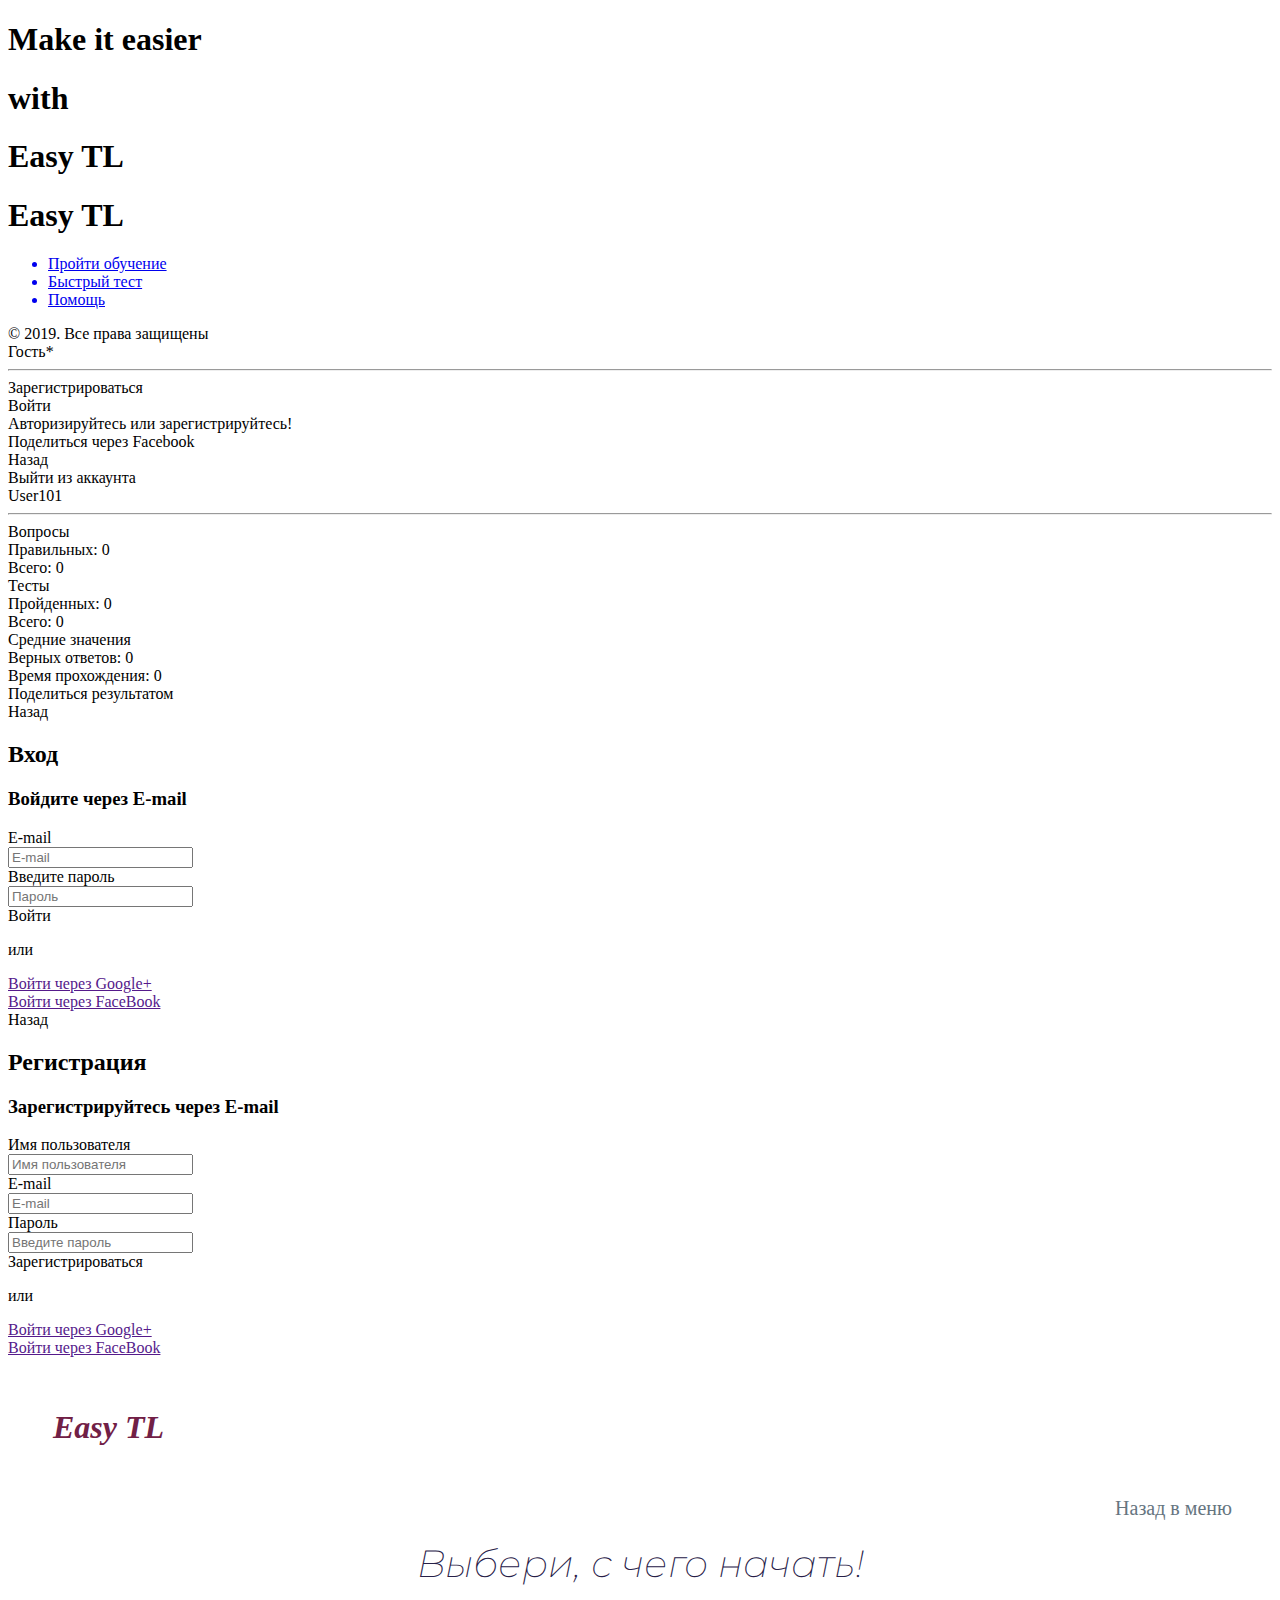
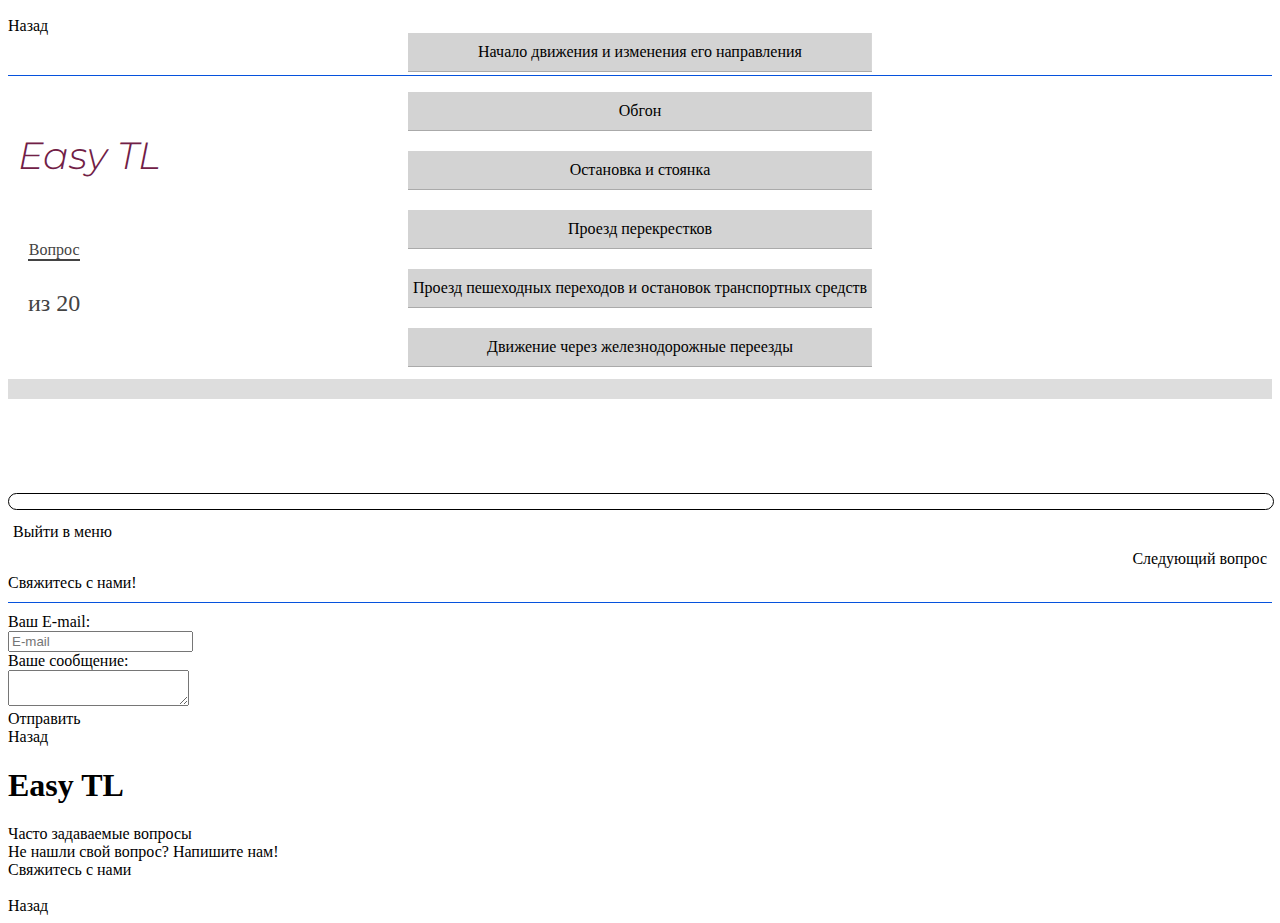
==== Web version/index.html @ 7a05f4ee "Merge pull request #12 from AleksieievVladyslav/master" ====
<!DOCTYPE html>
<html lang="en">
<head>
	<meta charset="UTF-8">
	<title>Easy TL</title>
	<link href="https://fonts.googleapis.com/css?family=Montserrat:100,100i,200,200i,300,300i,400,400i,500,500i,600,600i,700,700i,800,800i,900,900i" rel="stylesheet">
	<link rel="stylesheet" href="https://use.fontawesome.com/releases/v5.8.1/css/all.css" integrity="sha384-50oBUHEmvpQ+1lW4y57PTFmhCaXp0ML5d60M1M7uH2+nqUivzIebhndOJK28anvf" crossorigin="anonymous">
	<link rel="stylesheet" href="css/display.css">
	<link rel="stylesheet" href="css/load.css">
	<link rel="stylesheet" href="css/menu.css">
	<link rel="stylesheet" href="css/profile.css">
	<link rel="stylesheet" href="css/help.css">
	<link rel="stylesheet" href="css/quick.css">
	<link rel="stylesheet" href="css/theory.css">
</head>
<body>
	<main>
		<div class="dynamic-panel">
			<div class="state load">
				<div class="title"><h1>Make it easier</h1><h1 class="light">with</h1></div>
				<div class="logo"><h1><i class="fas fa-american-sign-language-interpreting"></i>Easy TL</h1></div>
				<div id="fountainG">
					<div id="fountainG_1" class="fountainG"></div><div id="fountainG_2" class="fountainG"></div><div id="fountainG_3" class="fountainG"></div><div id="fountainG_4" class="fountainG"></div><div id="fountainG_5" class="fountainG"></div><div id="fountainG_6" class="fountainG"></div><div id="fountainG_7" class="fountainG"></div><div id="fountainG_8" class="fountainG"></div>
				</div>
			</div>
			<div class="state main-menu active">
				<div class="row">
					<div class="menu-col">
						<div class="logo">
							<h1><i class="fas fa-american-sign-language-interpreting"></i>Easy TL</h1>
						</div>
						<div class="menu">
							<ul>
								<a href="#theory"><li>Пройти обучение</li></a>
								<a href="#quick"><li>Быстрый тест</li></a>
								<a href="#help"><li>Помощь</li></a>
							</ul>
							<div class="copy">&copy; 2019. Все права защищены</div>
						</div>
					</div>
					<div class="profile">
						<div class="profile-panel">
							<div class="profile-state unlogged">
								<div class="guest-header">Гость*</div>
								<div class="profile-line"><hr></div>
								<div class="frow">
									<div class="register reg-click but-bb">Зарегистрироваться</div><div class="separator"></div>
									<div class="enter enter-click but-bb">Войти</div>
								</div>
								<div class="arrow-text"><span>Авторизируйтесь или зарегистрируйтесь!</span><div class="arrow"></div></div>
							</div>
							<div class="profile-state share">
								<div class="column">
									<a class="fbsharelink" data-shareurl="https://www.facebook.com/">
									<div class="f-icon"><i class="fab fa-facebook-square"></i></div>
									<div class="facebook">Поделиться через Facebook</a></div>
									<div class="share-back back-butt">Назад</div>
								</div>
							</div>
							<div class="profile-state logged active">
								<div class="link_back"><a><i class="fas fa-arrow-left"></i>Выйти из аккаунта</a></div>
								<div class="profile-header">User101</div>
								<div class="profile-line"><hr></div>
								<div class="stars">
								</div>
								<div class="questions">Вопросы
									<div class="correct">Правильных: <span id="correctanswers">0</span></div>
									<div class="total">Всего: <span id="totalanswers">0</span></div>
								</div>
								<div class="tests">Тесты
									<div class="correct">Пройденных: <span id="passedtests">0</span></div>	
									<div class="total">Всего: <span id="totaltests">0</span></div>
								</div>
								<div class="averages">Средние значения
									<div class="correct">Верных ответов: <span id="averageanswers">0</span></div>
									<div class="total">Время прохождения: <span id="averagetime">0</span></div>
								</div>
								<div class="share-result">Поделиться результатом</div>
							</div>
							<div class="profile-state login">
								<div class="link_back back-to-guest"><a><i class="fas fa-arrow-left"></i>Назад</a></div>
								<div class="form">
									<div class="form-h">
										<h2>Вход</h2>
										<h3>Войдите через E-mail</h3>
									</div>
									<form action="">
										<label>Е-mail</label>
										<div class="input">
											<i class="fas fa-at"></i>
											<input type="text" name="name" placeholder="Е-mail">
										</div>
										<label>Введите пароль</label>
										<div class="input">
											<i class="fas fa-lock"></i>
											<input type="password" name="pass" placeholder="Пароль">
										</div>
										<div class="submit">Войти</div>
										<div class="social_media">
											<p>или</p>
											<div class="sub sub_with_google">
												<i class="fab fa-google-plus-g"></i>
												<a href="">Войти через Google+</a>
											</div>
											<div class="sub sub_with_facebook">
												<i class="fab fa-facebook-square"></i>
												<a href="">Войти через FaceBook</a>
											</div>
										</div>
									</form>
								</div>
							</div>
							<div class="profile-state registration">
								<div class="link_back back-to-guest"><a><i class="fas fa-arrow-left"></i>Назад</a></div>
								<div class="form">
									<h2>Регистрация</h2>
									<h3>Зарегистрируйтесь через E-mail</h3>
									<form method="" action="">
										<label>Имя пользователя</label>
										<div class="input">
											<i class="fas fa-user"></i>
											<input type="text" name="username" placeholder="Имя пользователя">
										</div>
										<label>Е-mail</label>
										<div class="input">
											<i class="fas fa-at"></i>
											<input type="email" name="useremail" placeholder="Е-mail">
										</div>
										<label>Пароль</label>
										<div class="input">
											<i class="fas fa-lock"></i>
											<input type="password" name="userpassword" placeholder="Введите пароль">
										</div>
										<div class="submit">Зарегистрироваться</div>
										<div class="social_media">
											<p>или</p>
											<div class="sub sub_with_google">
												<i class="fab fa-google-plus-g"></i>
												<a href="">Войти через Google+</a>
											</div>
											<div class="sub sub_with_facebook">
												<i class="fab fa-facebook-square"></i>
												<a href="">Войти через FaceBook</a>
											</div>
										</div>
									</form>
								</div>
							</div>
						</div>
					</div>
				</div>
			</div>
			<div class="theory state full-list-theory">
				<div class="row">
					<div class="logo-theory">
						<h1><i class="fas fa-american-sign-language-interpreting"></i>Easy TL</h1>
					</div>
					<div class="to-menu topic-back"><a><i class="fas fa-arrow-left"></i>Назад в меню</a></div>
				</div>
				<div class="top-header">Выбери, с чего начать!</div>
				<div class="topics-list">
					<p class="topic closed-topic">Начало движения и изменения его направления</p>
					<p class="topic closed-topic">Обгон</p>
					<p class="topic closed-topic">Остановка и стоянкa</p>
					<p class="topic closed-topic">Проезд перекрестков</p>
					<p class="topic closed-topic">Проезд пешеходных переходов и остановок транспортных средств</p>
					<p class="topic closed-topic">Движение через железнодорожные переезды</p>
				</div>
			</div>
			<div class="theory-topic state">
				<div class="link_back to-topics-list"><a><i class="fas fa-arrow-left"></i>Назад</a></div>
				<div class="wrapper">
					<div class="theory-topic-ct"></div>
					<div class="topic-hr"></div>
				</div>
			</div>
			<div class="state quick">
				<div class="wrapper">
					<div class="logo">
						<h1><i class="fas fa-american-sign-language-interpreting"></i>Easy TL</h1>
					</div>
					<div class="question">
						<div class="q-header">
							<div>
								<div class="row">
									<div class="col-l"><div class="progress"><p>Вопрос</p><p class="progress-content"><span id="progress"></span> из 20</p></div></div>
									<div class="col-r"><div class="clock"></div></div>
								</div>
							</div>
							<div class="q-title">
								<div id="q-title"></div>
							</div>
							<div class="q-result active">
								<div class="row">
									<div class="q-state">
										<div class="row">
											<div class="q-state-title">Правильных ответов:</div>
											<div class="q-state-value"><span id="q-state-value-result">0</span> из 20</div>
										</div>
										<div class="row">
											<div class="q-state-title">Времени затрачено:</div>
											<div class="q-state-value"><span id="q-state-value-time-minutes">0</span> минут <span id="q-state-value-time-seconds">0</span> секунд </div>
										</div>
									</div>
									<div class="q-american-result"></div>
								</div>
								<div class="facebook-share-res">
									<div class="f-icon">
										<a class="fbsharelink" data-shareurl="https://www.facebook.com/">
										<i class="fab fa-facebook-square"></i></div>
										<div class="facebook">Поделиться через Facebook</a></div>
								</div>
							</div>
							<div class="q-content">
								<div class="row">
									<div id="img"><img src="" alt=""></div>
									<div class="answers">
										<div id="q-formulation"></div>
										<div class="q">
											<div class="q-a" id="answer-0"></div><div class="q-a" id="answer-1"></div><div class="q-a" id="answer-2"></div><div class="q-a" id="answer-3"></div>
										</div>
									</div>
								</div>
							</div>
						</div>
						<div class="q-progress"><div class="q-progress-bar"></div></div>
						<div class="q-footer">
							<div class="row">
								<div class="q-prev"><span><i class="fas fa-long-arrow-alt-left"></i>Выйти в меню</span></div>
								<div class="q-next"><span>Следующий вопрос<i class="fas fa-long-arrow-alt-right"></i></span></div>
							</div>
						</div>
					</div>
				</div>
			</div>
			<div class="state contact-us">
				<div class="column">
					<div class="help-head">Свяжитесь с нами!</div>
					<div class="topic-hr"></div>
					<form action="">
						<label for="e-mail">Ваш E-mail:</label>
						<div class="input">
							<i class="fas fa-at"></i>
							<input type="text" name="name" placeholder="Е-mail">
						</div>
						<label for="textarea">Ваше сообщение:</label>
						<div class="input">
							<textarea id="textarea" class="send-mes"></textarea>
						</div>
						<div class="send-feedb back-butt">Отправить</div>
					</form>
					<div class="contact-back back-butt">
					Назад	
					</div>
				</div>
			</div>	
			<div class="state help">
				<div class="wrapper">
					<div class="help-logo">
						<h1><i class="fas fa-american-sign-language-interpreting"></i>Easy TL</h1>
					</div>
					<div class="help-title">
						Часто задаваемые вопросы
					</div>
					<div class="row">
						<div class="help-faq"></div>
						<div class="help-answers"></div>
					</div>
					<div class="help-title help-center">
						Не нашли свой вопрос? Напишите нам!
					</div>
					<div class="help-buttons">
						<div class="help-button contact-us-but">
							Свяжитесь с нами
						</div><br>
						<div class="help-button help-back">
							Назад
						</div>
					</div>
				</div>
			</div>
		</div>
	</main>
	<script src="https://connect.facebook.net/en_US/sdk.js"></script>
	<script src="js/source.js" type="text/javascript"></script>
	<script src="js/jquery.min.js" type="text/javascript"></script>
	<script src="js/menu.js" type="text/javascript"></script>
	<script src="js/help-faq.js" type="text/javascript"></script>
	<script src="js/theory.js" type="text/javascript"></script>
	<script src="js/question.js" type="text/javascript"></script>
	<script src="js/clock.js" type="text/javascript"></script>
	<script src="js/profile.js" type="text/javascript"></script>
	<script src="js/quick-test.js" type="text/javascript"></script>
	<script src="js/common.js" type="text/javascript"></script>
	<!-- The core Firebase JS SDK is always required and must be listed first -->
	<script src="https://www.gstatic.com/firebasejs/6.1.0/firebase-app.js"></script>

	<!-- TODO: Add SDKs for Firebase products that you want to use
	     https://firebase.google.com/docs/web/setup#config-web-app -->

	<script>
	  // Your web app's Firebase configuration
	  var firebaseConfig = {
	    apiKey: "AIzaSyA7eXnhN9934S6a-Uqngt-3_JJd2M_ID0k",
	    authDomain: "easytl.firebaseapp.com",
	    databaseURL: "https://easytl.firebaseio.com",
	    projectId: "easytl",
	    storageBucket: "easytl.appspot.com",
	    messagingSenderId: "318554511356",
	    appId: "1:318554511356:web:312a38f4ce0f86d6"
	  };
	  // Initialize Firebase
	  firebase.initializeApp(firebaseConfig);
	</script>
</body>
</html>
---- Web version/css/quick.css ----
.clock-sect {
	width: 35px;
	text-align: center;
	font-size: 1.5em;
	display: inline-block;
}
.clock-sect:nth-child(1) {
	text-align: right;
}
.clock-sect:nth-child(3) {
	text-align: left;
}
.quick .logo {
	-webkit-user-select: none;
	-moz-user-select: none;
	-ms-user-select: none;
	-o-user-select: none;
	user-select: none;
	color: #712046;
	padding: 20px 0px;
	font-style: italic;
}
.quick .logo h1 {
	font-size: 2.4em;
	font-family: 'Montserrat';
	font-weight: 300;
}
.quick .logo i {
	padding-right: 10px;
}
.clock, .progress {
	padding: 0px 20px;
	display: inline-block;
	color: #434343;
}
.clock p, .progress p {
	text-align: center;
	border-bottom: 2px solid #434343;
}
.clock .clock-face {
	padding-top: 5px;
	text-align: center;
	-webkit-user-select: none;
	-moz-user-select: none;
	-ms-user-select: none;
	-o-user-select: none;
	user-select: none;
}
p.progress-content {
	padding-top: 5px;
	font-size: 1.5em;
	border-bottom: none;
	-webkit-user-select: none;
	-moz-user-select: none;
	-ms-user-select: none;
	-o-user-select: none;
	user-select: none;
}
.q-title {
	margin: 20px 0px;
	padding: 10px 20px;
	font-size: 1.3em;
	background: #ddd;
}
#img, #q-formulation {
	font-size: 1.3em;
	padding: 0px 20px;
	text-align: center;
}
#img > img {
	width: 100%;
	max-width: 350px;
}
.q {
	text-align: center;
	padding-top: 30px;
}
.q-a {
	font-weight: 200;
	display: none;
	width: 45%;
	overflow: hidden;
	border: 0.5px solid #777777;
	padding: 5px 10px;
	font-size: 1.2em;
	-webkit-user-select: none;
	-moz-user-select: none;
	-ms-user-select: none;
	-o-user-select: none;
	user-select: none;
	cursor: pointer;
}
.q-a:hover {
	background: #E0EFDF;
}
.q-a:nth-child(2n) {
	margin-left: 5%;
}
.q-a.long {
	width: 100%;
	margin: 0;
}
.q-a.active {
	display: inline-block;
}
.answers {
	vertical-align: middle;
}
.q-progress {
	width: 100%;
	height: 15px;
	border: 1px solid #000;
	margin: 20px 0px 10px;
	overflow: hidden;
	border-radius: 1000px;
	position: relative;
}
.q-progress-bar {
	-webkit-transition: all 0.3s linear;
	-o-transition: all 0.3s linear;
	transition: all 0.3s linear;
	position: absolute;
	left: 0;
	width: 0%;
	background: #3ef580;
	height: 100%;
}
.q-a.passed {
	background: #bbb;
	color: #000;
	cursor: default;
}
.q-footer .q-next span, .q-footer .q-prev span{
	cursor: pointer;
}
.q-footer .q-next {
	text-align: right;
}
.q-footer .q-next i{
	font-size: 1.5em;
	padding-left: 5px;
	vertical-align: middle;
}
.q-footer .q-prev i {
	font-size: 1.5em;
	padding-right: 5px;
	vertical-align: middle;
}
.q-result {
	display: none;
}
.q-state, .q-american-result {
	vertical-align: middle;
}
.q-state > .row {
	background: #e2e2e2;
	padding: 20px;
}
.q-state > .row:nth-child(2n) {
	background: #d0efcf;
}
.q-american-result {
	padding: 20px;
}
.q-american-result > * {
	margin: auto;
}
.circle {
	border-radius: 50%;
	border: 2px solid #f00;
	display: -webkit-flex;
	display: -moz-flex;
	display: -ms-flex;
	display: -o-flex;
	display: flex;
	justify-content: center;
	-ms-align-items: center;
	align-items: center;
	position: relative;
}
.circle.big {
	height: 200px;
	width: 200px;
}
.circle.small {
	height: 146px;
	width: 146px;
}
.circle .stars {
	position: absolute;
	left: 0;
	right: 0;
	top: 0;
	bottom: 0;
	padding: 0;
	margin: 0;
}
.circle .stars i {
	font-size: 20px;
	padding: 0px 3px;
	position: absolute;
	top: 50%;
	-webkit-transform: translateY(-50%);
	-ms-transform: translateY(-50%);
	-o-transform: translateY(-50%);
	transform: translateY(-50%);
	right: 100%;
}
.circle .stars i:nth-child(2n) {
	left: 100%;
	right: auto;
}
.circle .stars span.st:nth-child(3n + 1) {
	position: absolute;
	top: 0;
	bottom: 0;
	left: 0;
	right: 0;
	-webkit-transform: rotate(20deg);
	-ms-transform: rotate(20deg);
	-o-transform: rotate(20deg);
	transform: rotate(20deg);
}
.circle .stars span.st:nth-child(3n + 2) {
	position: absolute;
	top: 0;
	bottom: 0;
	left: 0;
	right: 0;
	-webkit-transform: rotate(-20deg);
	-ms-transform: rotate(-20deg);
	-o-transform: rotate(-20deg);
	transform: rotate(-20deg);
}
.circle .stars span.strips:nth-child(5n + 1)  {
	position: absolute;
	top: 0;
	bottom: 0;
	left: 0;
	right: 0;
	-webkit-transform: rotate(8deg);
	-ms-transform: rotate(8deg);
	-o-transform: rotate(8deg);
	transform: rotate(8deg);
}
.circle .stars span.strips:nth-child(5n + 2)  {
	position: absolute;
	top: 0;
	bottom: 0;
	left: 0;
	right: 0;
	-webkit-transform: rotate(-8deg);
	-ms-transform: rotate(-8deg);
	-o-transform: rotate(-8deg);
	transform: rotate(-8deg);
}
.circle .stars span.strips:nth-child(5n + 3)  {
	position: absolute;
	top: 0;
	bottom: 0;
	left: 0;
	right: 0;
	-webkit-transform: rotate(-16deg);
	-ms-transform: rotate(-16deg);
	-o-transform: rotate(-16deg);
	transform: rotate(-16deg);
}
.circle .stars span.strips:nth-child(5n + 4)  {
	position: absolute;
	top: 0;
	bottom: 0;
	left: 0;
	right: 0;
	-webkit-transform: rotate(16deg);
	-ms-transform: rotate(16deg);
	-o-transform: rotate(16deg);
	transform: rotate(16deg);
}
.circle .stars span.strips::after, .circle .stars span.strips::before {
	position: absolute;
	display: block;
	content: '';
	height: 18px;
	width: 1px;
	background: #f00;
	left: 50%;
	bottom: 100%;
	-webkit-transform: translateX(-50%);
	-ms-transform: translateX(-50%);
	-o-transform: translateX(-50%);
	transform: translateX(-50%);
	margin: 5px 0px;
}
.circle .stars span.strips::before {
	bottom: auto;
	top: 100%;
}
.circle.small > * {
	-webkit-transform: rotate(20deg);
	-ms-transform: rotate(20deg);
	-o-transform: rotate(20deg);
	transform: rotate(20deg);
	font-size: 80px;
	font-weight: 600;
	color: #f00;
}
.circle.small::after {
	display: block;
	content: '';
	border-radius: 50%;
	border: 1px solid #F00;
	height: 135px;
	width: 135px;
	position: absolute;
	top: 50%;
	left: 50%;
	-webkit-transform: translate(-50%, -50%);
	-ms-transform: translate(-50%, -50%);
	-o-transform: translate(-50%, -50%);
	transform: translate(-50%, -50%);
}
.circle.big::after {
	display: block;
	content: '';
	border-radius: 50%;
	border: 1px solid #F00;
	height: 205px;
	width: 205px;
	position: absolute;
	top: 50%;
	left: 50%;
	-webkit-transform: translate(-50%, -50%);
	-ms-transform: translate(-50%, -50%);
	-o-transform: translate(-50%, -50%);
	transform: translate(-50%, -50%);
}
---- Web version/css/theory.css ----
.logo-theory{
	width: 50%;
	color: #712046;
	padding-top: 30px;
	padding-left: 40px;
	font-style: italic;
	font-weight: 170;
}
.theory > .row i {
	padding-right: 5px;
}
.to-menu {
	padding-top: 30px;
	padding-right: 40px;
	text-align: right;
	vertical-align: bottom;
	cursor: pointer;
	color: #66757F;
	font-size: 20px;
	font-weight: 100;
	-webkit-transition: all 0.2s linear;
	-o-transition: all 0.2s linear;
	transition: all 0.2s linear;
}

.to-menu:hover {
	color: #33424C;
	font-size: 1.5em;
}
.to-menu:hover i {
	color: #0652DD;
}

.to-menu-line {
	display: none;
}

.to-menu-line:hover{
	display: block;
	top: 41px;
	position: absolute;
	color: #33424C;
}

.topics-list{
	position: absolute;
	left: 50%;
	-webkit-transform: translateX(-50%);
	-ms-transform: translateX(-50%);
	-o-transform: translateX(-50%);
	transform: translateX(-50%);
	max-height: 60vh;
	overflow-y: scroll;
}

.topics-list p {
	text-align: center;
	padding-top: 10px;
	padding-left: 5px;
	padding-right: 5px;
	padding-bottom: 10px;
}
.topic {
	cursor: pointer;
	transition: background-color 0.5s linear;
	border-bottom: 1px solid #aaa;
	margin-bottom: 20px;
}
.passed-topic {
	background-color: #CFF0C2;
}

.passed-topic:hover {
	background-color: #A0E285;
}

.opened-topic {
	background-color: #FFF2BC;
}

.opened-topic:hover {
	background-color: #FFE679;
}

.closed-topic {
	background-color: #D3D3D3;
}

.closed-topic:hover {
	background-color: #989898;
}

.top-header {
	color: #272048;
	text-align: center;
	padding-top: 20px;	
	padding-bottom: 30px;
	font-size: 2.4em;
	font-family: 'Montserrat';
	font-weight: 170;
	font-style: italic;
}
.theory-topic {
	overflow-y: scroll;
	overflow-x: hidden;
}
.theory-topic > .wrapper {
	padding-top: 30px;
	overflow-y: visible;
}
.topic-title {
	font-size: 2em;
	text-align: center;
	color: #0652DD;
	padding-bottom: 30px;
	font-style: italic;
}
.topic-undertitle {
	font-weight: bold;
	font-style: italic;
	padding: 10px 10px;
	width: 75%;
	margin: auto;
}
.topic-paragraph {
	font-size: 1.3em;
	width: 100%;
	font-weight: 200;
	padding: 10px 0px;
}
.topic-paragraph.right {
	text-align: right;
	padding-left: 30%;
}
.topic-paragraph.left {
	text-align: left;
	padding-right: 30%;
}
.topic-paragraph.center {
	text-align: center;
	padding: 10px 15%;
}
.topic-paragraph.justify {
	text-align: justify;
	padding: 10px 15%;
}
.topic-hr {
	height: 1px;
	margin: 10px 0px;
	background: #0652DD;
}
.topic-listitem {
	position: relative;
	width: 75%;
	margin: auto;
	padding: 5px 10px 5px 30px;
	font-size: 0.9em;
	color: #0632aD;
	text-align: justify;
	font-style: italic;
	list-style: none;
	font-weight: 400;
}
.topic-listitem::before {
	background: #0652DD;
	display: block;
	content: '';
	position: absolute;
	left: 15px;
	width: 5px;
	height: 5px;
	border-radius: 50%;
	top: 13px;
	-webkit-transform: translateX(-50%);
	-ms-transform: translateX(-50%);
	-o-transform: translateX(-50%);
	transform: translateX(-50%);
}
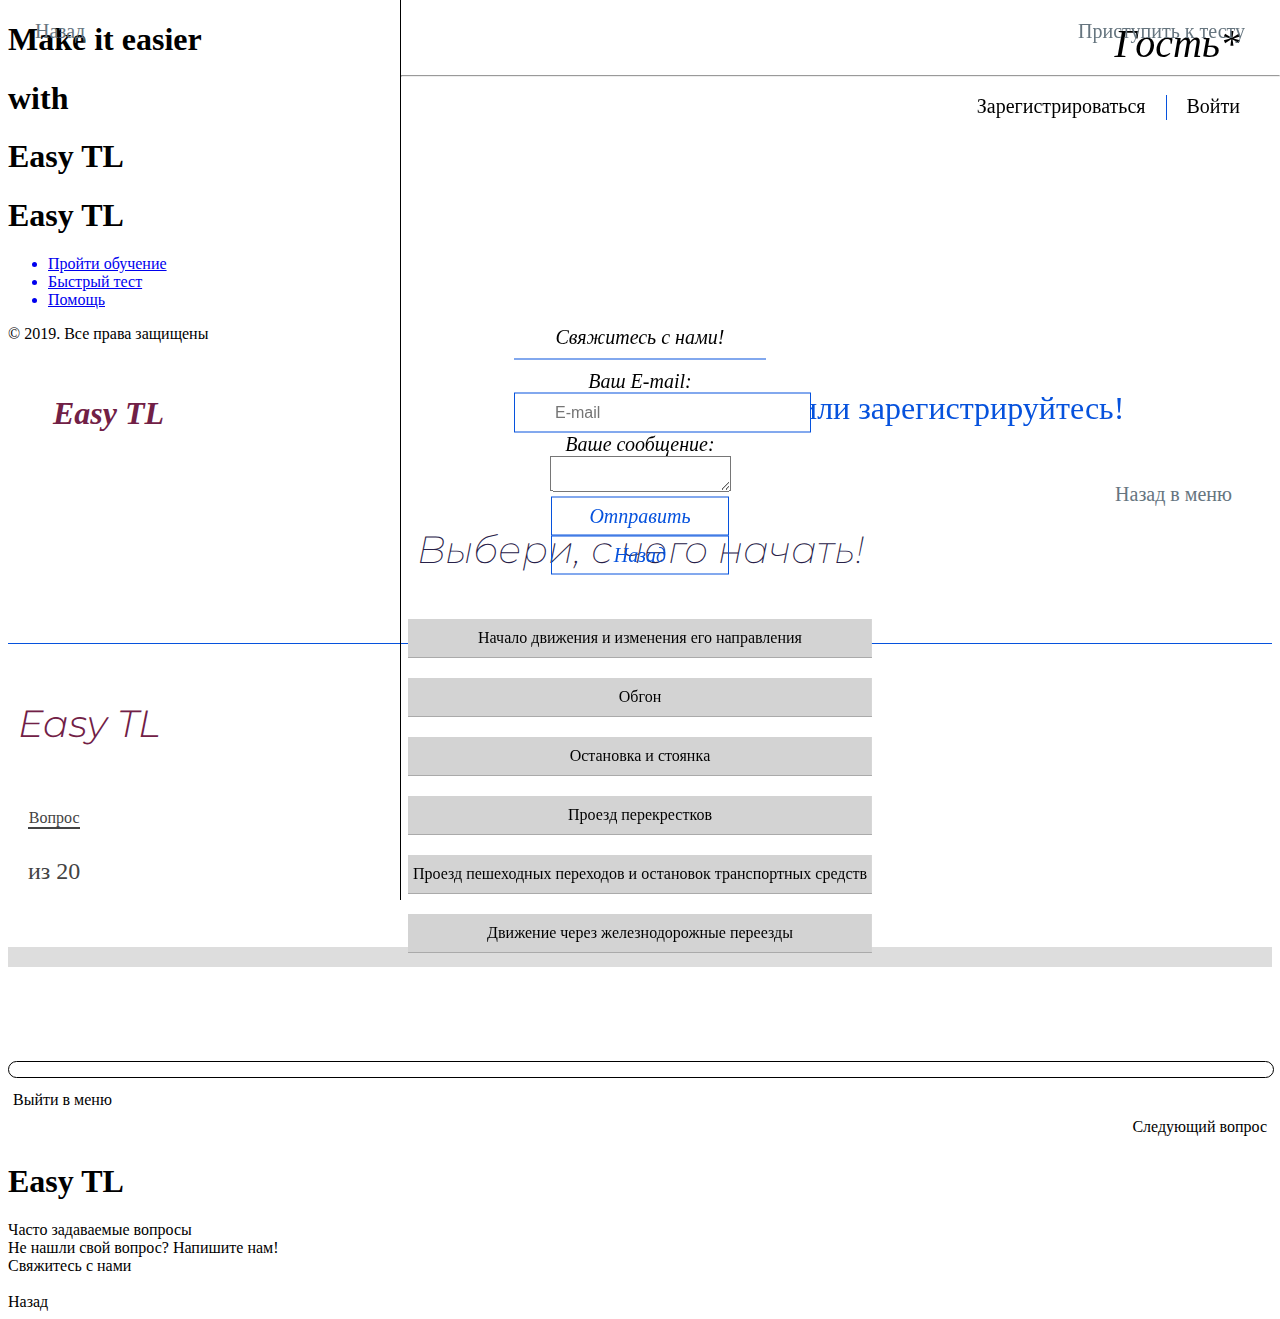
==== commit 78eac674: "Test save data" ====
--- a/Web version/index.html
+++ b/Web version/index.html
@@ -40,7 +40,7 @@
 					</div>
 					<div class="profile">
 						<div class="profile-panel">
-							<div class="profile-state unlogged">
+							<div class="profile-state unlogged active">
 								<div class="guest-header">Гость*</div>
 								<div class="profile-line"><hr></div>
 								<div class="frow">
@@ -57,8 +57,8 @@
 									<div class="share-back back-butt">Назад</div>
 								</div>
 							</div>
-							<div class="profile-state logged active">
-								<div class="link_back"><a><i class="fas fa-arrow-left"></i>Выйти из аккаунта</a></div>
+							<div class="profile-state logged">
+								<div class="link_back" id="logout"><a><i class="fas fa-arrow-left"></i>Выйти из аккаунта</a></div>
 								<div class="profile-header">User101</div>
 								<div class="profile-line"><hr></div>
 								<div class="stars">
@@ -88,12 +88,12 @@
 										<label>Е-mail</label>
 										<div class="input">
 											<i class="fas fa-at"></i>
-											<input type="text" name="name" placeholder="Е-mail">
+											<input type="email" name="mail" id="email-login" placeholder="Е-mail">
 										</div>
 										<label>Введите пароль</label>
 										<div class="input">
 											<i class="fas fa-lock"></i>
-											<input type="password" name="pass" placeholder="Пароль">
+											<input type="password" name="pass" id="pass-login" placeholder="Пароль">
 										</div>
 										<div class="submit">Войти</div>
 										<div class="social_media">
@@ -119,17 +119,17 @@
 										<label>Имя пользователя</label>
 										<div class="input">
 											<i class="fas fa-user"></i>
-											<input type="text" name="username" placeholder="Имя пользователя">
+											<input type="text" name="username" id="name-reg" placeholder="Имя пользователя">
 										</div>
 										<label>Е-mail</label>
 										<div class="input">
 											<i class="fas fa-at"></i>
-											<input type="email" name="useremail" placeholder="Е-mail">
+											<input type="email" name="useremail" id="email-reg" placeholder="Е-mail">
 										</div>
 										<label>Пароль</label>
 										<div class="input">
 											<i class="fas fa-lock"></i>
-											<input type="password" name="userpassword" placeholder="Введите пароль">
+											<input type="password" name="userpassword" id="pass-reg" placeholder="Введите пароль">
 										</div>
 										<div class="submit">Зарегистрироваться</div>
 										<div class="social_media">
@@ -169,6 +169,7 @@
 			</div>
 			<div class="theory-topic state">
 				<div class="link_back to-topics-list"><a><i class="fas fa-arrow-left"></i>Назад</a></div>
+				<div class="link_forw to-quick-test"><a>Приступить к тесту<i class="fas fa-arrow-right"></i></a></div>
 				<div class="wrapper">
 					<div class="theory-topic-ct"></div>
 					<div class="topic-hr"></div>
@@ -183,7 +184,7 @@
 						<div class="q-header">
 							<div>
 								<div class="row">
-									<div class="col-l"><div class="progress"><p>Вопрос</p><p class="progress-content"><span id="progress"></span> из 20</p></div></div>
+									<div class="col-l"><div class="progress"><p>Вопрос</p><p class="progress-content"><span id="progress"></span> из <span id="quick-all">20</span></p></div></div>
 									<div class="col-r"><div class="clock"></div></div>
 								</div>
 							</div>
@@ -195,7 +196,7 @@
 									<div class="q-state">
 										<div class="row">
 											<div class="q-state-title">Правильных ответов:</div>
-											<div class="q-state-value"><span id="q-state-value-result">0</span> из 20</div>
+											<div class="q-state-value"><span id="q-state-value-result">0</span> из <span id="q-state-value-all">0</span></div>
 										</div>
 										<div class="row">
 											<div class="q-state-title">Времени затрачено:</div>
@@ -294,23 +295,27 @@
 	<script src="js/common.js" type="text/javascript"></script>
 	<!-- The core Firebase JS SDK is always required and must be listed first -->
 	<script src="https://www.gstatic.com/firebasejs/6.1.0/firebase-app.js"></script>
-
-	<!-- TODO: Add SDKs for Firebase products that you want to use
-	     https://firebase.google.com/docs/web/setup#config-web-app -->
+	<script src="https://www.gstatic.com/firebasejs/6.1.0/firebase-auth.js"></script>
+	<script src="https://www.gstatic.com/firebasejs/6.1.0/firebase-firestore.js"></script>
+	<script src="https://www.gstatic.com/firebasejs/6.1.0/firebase-database.js"></script>
+<!-- TODO: Add SDKs for Firebase products that you want to use
+     https://firebase.google.com/docs/web/setup#config-web-app -->
 
 	<script>
 	  // Your web app's Firebase configuration
 	  var firebaseConfig = {
-	    apiKey: "AIzaSyA7eXnhN9934S6a-Uqngt-3_JJd2M_ID0k",
-	    authDomain: "easytl.firebaseapp.com",
-	    databaseURL: "https://easytl.firebaseio.com",
-	    projectId: "easytl",
-	    storageBucket: "easytl.appspot.com",
-	    messagingSenderId: "318554511356",
-	    appId: "1:318554511356:web:312a38f4ce0f86d6"
+	    apiKey: "AIzaSyD_CZz4Rr-RjLyT2Qf6JU1goZ3R_IzWbmE",
+	    authDomain: "easytlnew.firebaseapp.com",
+	    databaseURL: "https://easytlnew.firebaseio.com",
+	    projectId: "easytlnew",
+	    storageBucket: "easytlnew.appspot.com",
+	    messagingSenderId: "393813279059",
+	    appId: "1:393813279059:web:37dca2cbc3aa2789"
 	  };
 	  // Initialize Firebase
 	  firebase.initializeApp(firebaseConfig);
 	</script>
+
+	<script src="js/fb.js"></script>
 </body>
 </html>--- a/Web version/css/profile.css
+++ b/Web version/css/profile.css
@@ -0,0 +1,475 @@
+.profile {
+	position: fixed;
+	left: 400px;
+	right: 0;
+	bottom: 0;
+	top: 0;
+	border-left: 1px solid #000;
+	min-width: 400px;
+}
+.profile-state {
+	position: absolute;
+	top: 0;
+	left: 0;
+	right: 0;
+	bottom: 0;
+	display: none;
+}
+.profile-state.active {
+	display: block;
+}
+.share-button{
+	text-align: center;
+	font-size: 20px;
+	font-weight: 400;
+	border: 1px solid #0652DD;
+	color: #0652DD;
+	cursor: pointer;
+	position:absolute;
+	width: 320px;
+	height: 40px;
+	padding-top: 5px;
+	bottom:60px;
+	left: 300px;
+}
+.share-button:hover{
+	background: #0652DD;
+	color: #fff;
+}
+.reg-log{
+	float:left;
+	text-align: center;
+	border-bottom: 1px solid #0652DD;
+	font-size: 24px;
+	color: #000;
+	font-weight: 400;
+	position: absolute;
+    right: 100px;
+	top: 110px;
+}
+.rl{
+	border-bottom: 1px solid #0652DD;
+	margin-left: 40px;
+}
+.rl2{
+	border-left: 1px solid #0652DD;
+	margin-left: 30px;
+	margin-right: 40px;
+	margin-bottom: 12px;
+}
+.wrap{
+	position:absolute;
+	top: 260px;
+	left: 200px;
+	width: 700px;
+	height: 200px;
+	border-bottom: 1px solid #0652DD;
+	border-top: 1px solid #0652DD;
+	padding-top: 60px;
+}
+.registration, .login{
+	margin: auto;
+	text-align: center;
+	padding-top: 1px;
+}
+.profile .input, .column .input {
+	position: relative;
+}
+.profile .input > i, .column .input > i {
+	color: #0652DD;
+	font-size:22px;
+	left: 10px;
+	top: 50%;
+	-webkit-transform: translateY(-50%);
+	-ms-transform: translateY(-50%);
+	-o-transform: translateY(-50%);
+	transform: translateY(-50%);
+	position: absolute;
+	cursor: pointer;
+}
+.profile .input > input, .column .input > input {
+	width: 100%;
+	padding: 10px 3px 10px 40px;
+	font-size: 16px;
+	border: 1px solid #0652DD;
+}
+.profile .submit {
+	display: inline-block;
+	text-align: center;
+	font-size: 20px;
+	font-weight: 400;
+	border: 1px solid #0652DD;
+	color: #0652DD;
+	cursor: pointer;
+	margin-top: 20px;
+	padding: 7px 50px;
+}
+.profile .submit:hover {
+	background: #0652DD;
+	color: #fff;
+}
+.profile .social_media {
+	padding-top: 20px;
+}
+.profile .sub {
+	width: 300px;
+	margin-top: 5px;
+	display: inline-block;
+	font-size: 18px;
+	padding: 10px;
+}
+.sub_with_google {
+	color:#EA4335;
+	border: 1px solid #EA4335;
+}
+.sub_with_google:hover{
+	color:#fff;
+	background-color:#EA4335;
+}
+.sub_with_facebook {
+	color:#0652DD;
+	border: 1px solid #0652DD;
+}
+.sub_with_facebook:hover{
+	color:#fff;
+	background-color: #0652DD;
+}
+.profile label {
+	text-align: left;
+	font-size: 15px;
+	font-weight: 200;
+	display: block;
+	padding-bottom: 2px;
+	padding-top: 10px;
+}
+.profile .form {
+	position: absolute;
+	top: 50%;
+	left: 50%;
+	-webkit-transform: translate(-50%, -50%);
+	-ms-transform: translate(-50%, -50%);
+	-o-transform: translate(-50%, -50%);
+	transform: translate(-50%, -50%);
+	padding: 20px;
+	min-width: 400px;
+}
+.profile .form-h {
+	padding-bottom: 20px;
+}
+.profile h2{
+	font-size: 30px;
+	font-weight: 300;
+}
+.profile h3{
+	font-size: 20px;
+	font-weight: 200;
+}
+.or{
+	text-align:center;
+	font-size: 15px;
+	float: left;
+	margin: 50px auto 0 auto;
+	position:absolute;
+	bottom: 180px;
+	left:485px;
+}
+.up{
+	position:absolute;
+	top: 630px;
+	left: 1px;
+}
+.link_back a, .link_forw a{
+	cursor: pointer;
+	color: #66757F;
+	font-size: 20px;
+}
+.link_back i{
+	padding-right: 5px;
+}
+.link_forw i {
+	padding-left: 5px;
+}
+.link_back{
+	position:absolute;
+	top: 20px;
+	left: 30px;
+}
+.link_forw {
+	position: absolute;
+	top: 20px;
+	right: 30px;
+}
+.link_back a:hover, .link_forw a:hover {
+	color: #33424C;
+}
+.logged {
+	max-height: 100vh;
+	overflow-y: scroll;
+}
+.profile-header {
+	font-size: 40px;
+	font-style: italic;
+	font-weight: 100;
+	text-align: right;
+	padding: 5px 20px;
+}
+
+div.profile-line{
+	size: 20;
+}
+.user-head {
+	padding-top: 20px;
+}
+.stars{
+	text-align: right;
+	padding: 5px 20px 0px;
+	margin-top: 10px;
+	color: #FADA5E;
+	font-size: 25px;
+}
+.stars > i {
+	padding: 0px 2px;
+}
+.questions {
+	margin-top: 30px;
+	font-size: 30px;
+	font-style: italic;
+	font-weight: 150;
+	padding-left: 20px;
+}
+
+.questions .correct{
+	width: 95%;
+	text-align: center;
+	font-weight: 170;
+	background-color: #ABE188;
+	padding-right: 20px;
+}
+.questions .total{
+	width: 95%;
+	text-align: center;
+	font-weight: 170;
+	background-color: #F6F6DD;
+	padding-right: 20px;
+}
+
+.tests {
+	font-size: 30px;
+	font-style: italic;
+	font-weight: 150;
+	padding-left: 20px;
+}
+
+.tests .correct {
+	width: 95%;
+	text-align: center;
+	font-weight: 170;
+	background-color: #ABE188;
+	padding-right: 20px;
+}
+
+.tests .total{
+	width: 95%;
+	text-align: center;
+	font-weight: 170;
+	background-color: #F6F6DD;
+	padding-right: 20px;
+}
+
+.averages {
+	font-size: 30px;
+	font-style: italic;
+	font-weight: 150;
+	padding-left: 20px;
+}
+
+.averages .correct {
+	width: 95%;
+	text-align: center;
+	font-weight: 170;
+	background-color: #ABE188;
+	padding-right: 20px;
+}
+
+.averages .total {
+	width: 95%;
+	text-align: center;
+	font-weight: 170;
+	background-color: #F6F6DD;
+	padding-right: 20px;
+}
+
+.share-result {
+	cursor: pointer;
+	margin-top: 50px;
+	padding: 5px 40px;
+	width: 400px;
+	position: absolute;
+
+	left: 50%;
+	-webkit-transform: translateX(-50%);
+	-ms-transform: translateX(-50%);
+	-o-transform: translateX(-50%);
+	transform: translateX(-50%);
+	text-align: center;
+	font-weight: 170;
+	font-style: italic;
+	font-size: 25px;
+	border: 0.5px solid #0652DD;
+	margin-bottom: 30px;
+}
+
+.share-result:hover {
+	background: #0652DD;
+	color: #fff;
+}
+
+.register {
+	cursor: pointer;
+	padding-bottom: 2px;
+	font-weight: 150;
+	font-size: 20px;
+	transition: border-bottom 0.2s linear;
+}
+.but-bb {
+	position: relative;
+	
+}
+.but-bb::after {
+	position: absolute;
+	bottom: 0;
+	display: block;
+	content: '';
+	height: 1px;
+	background: #0652DD;
+	left: 0;
+	-webkit-transition: all 0.2s linear;
+	-o-transition: all 0.2s linear;
+	transition: all 0.2s linear;
+	width: 0;
+}
+.but-bb:hover::after {
+	-webkit-transition: all 0.5s linear;
+	-o-transition: all 0.5s linear;
+	transition: all 0.5s linear;
+	width: 100%;
+}
+.frow {
+	display: -webkit-flex;
+	display: -moz-flex;
+	display: -ms-flex;
+	display: -o-flex;
+	display: flex;
+	justify-content: flex-end;
+	padding: 10px 40px 0px 0px;
+}
+.enter {
+	text-align: right;
+	cursor: pointer;
+	padding-bottom: 2px;
+	font-weight: 150;
+	font-size: 20px;
+}
+
+.guest-header {
+	text-align: right;
+	padding: 20px 40px 0px 0px;
+	font-size: 40px;
+	font-style: italic;
+	font-weight: 100;
+}
+
+.separator {
+	width: 1px;
+	background-color: #0652DD;
+	margin: 0px 20px;
+}
+
+.available-stats {
+	position: absolute;
+	width: 95%;
+	text-align: center;
+	font-size: 50px;
+	font-weight: 170;
+	top: 40%;
+	margin-left: 20px;
+	padding-top: 15px;
+	padding-bottom: 15px;
+	border-top: 0.1px solid #0652DD;
+	border-bottom: 0.1px solid #0652DD;
+}
+.arrow-text {
+	display: block;
+	position: fixed;
+	left: 400px;
+	right: 0px;
+	bottom: 0;
+	top: 40px;
+	overflow: hidden;
+	z-index: -1;
+}
+.arrow {
+	position: absolute;
+	top: 0;
+	right: 250px;
+	width: 400px;
+	height: 400px;
+	background-image: url('../img/arrow.png');
+	background-repeat: no-repeat;
+	-webkit-background-size: contain;
+	background-size: contain;
+	background-position: 50%;
+}
+.arrow-text span{
+	position: absolute;
+	text-align: center;
+	width: 100%;
+	top: 350px;
+	font-size: 2em;
+	color: #0652DD;
+	font-weight: 200;
+}
+
+.share {
+	z-index: 1;
+	background-color: rgba(255, 255, 255, 0.9);
+}
+
+.column {
+	position: absolute;
+	top: 50%;
+	left: 50%;
+	-webkit-transform: translate(-50%, -50%);
+	-moz-transform: translate(-50%, -50%);
+	-ms-transform: translate(-50%, -50%);
+	-o-transform: translate(-50%, -50%);
+	transform: translate(-50%, -50%);
+	font-size: 20px;
+	font-weight: 300;
+	font-style: italic;
+	text-align: center;
+	
+}
+.f-icon {
+	font-size: 150px;
+	color: #3b5998;
+}
+.facebook {
+	padding-bottom: 20px;
+}
+
+.back-butt {	
+	width: 70%;
+	text-align: center;
+	border: 1px solid #0652DD;
+	padding: 7px 0px;
+	margin: auto;
+	color: #0652DD;
+	cursor: pointer;
+	font-weight: 200;
+}
+
+.back-butt:hover {
+	background: #0652DD;
+	color: #fff;
+}	